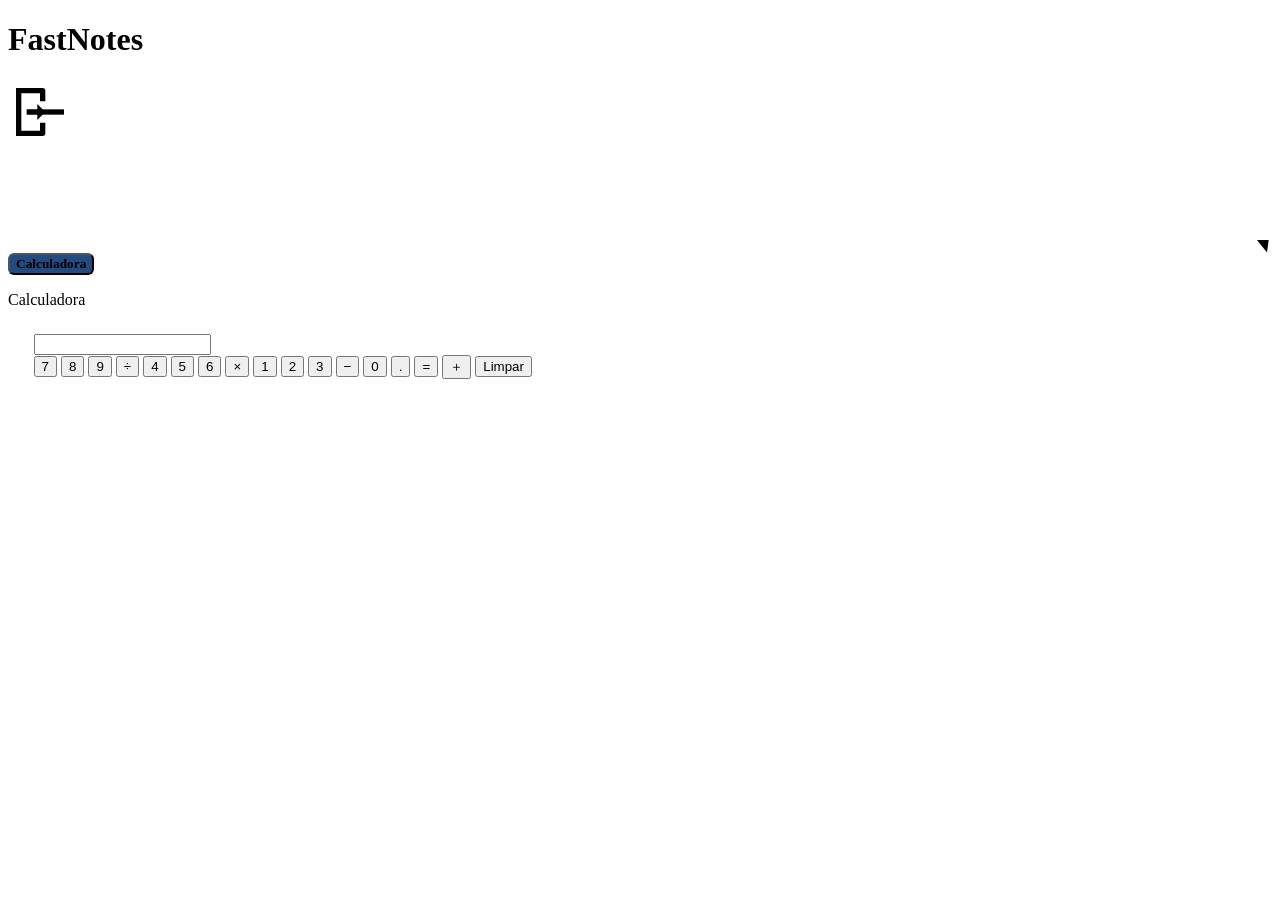
==== html/bloco.html @ a8619186 "Criação do repositório" ====
<!DOCTYPE html>
<html lang="pt-br">

<head>
  <meta charset="UTF-8" />
  <meta name="viewport" content="width=device-width, initial-scale=1.0" />
  <title>FastNotes - Bloco</title>
  <link rel="stylesheet" href="/Trabalho/css/bloco.css" />

</head>

<body>

  <header class="AppNome d-flex justify-content-between p-3 bg-primary text-white" style="margin-bottom: 1vw">
    <h1 class="m-0" onclick="backHome()">FastNotes</h1>
    <span id="userName"></span>
    <div class="logout-btn">
      <svg onclick="logOut()" id="logoutIcon" xmlns="http://www.w3.org/2000/svg" width="5vw" height="5vw"
        viewBox="0 0 24 24" fill="currentColor" style=" cursor: pointer;">
        <path d="M3 3h10a1 1 0 0 1 1 1v4h-2V5H5v14h7v-3h2v4a1 1 0 0 1-1 1H3z" />
        <path d="M14 12l-3-3v2H7v2h4v2z" />
        <path d="M11 11h10v2H11z" />
      </svg>
    </div>
  </header>

  <div style="display: inline; width: 100%;">
    <div class="color-picker" style="margin: 3vw; float: right;">
      <div class="selected-color" id="selectedColor" style="background:#fff475"></div>
      <div class="color-palette" id="colorPalette" style="display:none;">
        <div class="color" data-color="#ffffff" style="background:#ffffff"></div>
        <div class="color" data-color="#f28b82" style="background:#f28b82"></div>
        <div class="color" data-color="#fbbc04" style="background:#fbbc04"></div>
        <div class="color" data-color="#fff475" style="background:#fff475"></div>
        <div class="color" data-color="#ccff90" style="background:#ccff90"></div>
        <div class="color" data-color="#a7ffeb" style="background:#a7ffeb"></div>
        <div class="color" data-color="#cbf0f8" style="background:#cbf0f8"></div>
        <div class="color" data-color="#aecbfa" style="background:#aecbfa"></div>
        <div class="color" data-color="#d7aefb" style="background:#d7aefb"></div>
      </div>
    </div>
  </div>

  <div style="margin-left: 3vw;" >
    <main class="container">
      <h2 id="blockTitle" contenteditable="true" onblur="saveTitle()" style="width: 85%;"></h2>

      <div id="editorArea">
        <div id="noteEditor" class="" contenteditable="true" oninput="saveNote()"></div>
      </div>
    </main>
  </div>
  <!-- Botão para abrir a calculadora -->
  <button class="btn btn-primary toggle-calc-btn" onclick="toggleCalculator()" style="background: #234B7F; border-radius: 6px; font-family: 'Times New Roman', Times, serif; font-weight: bold;">Calculadora</button>

  <!-- Calculadora flutuante -->
  <div class="calculator" id="calculator" style="background:rgb(255, 255, 255);">
    <header style="width: 100%;">
      <div style="text-align: left; position:relative; column-fill: auto; display: inline; margin-top: -2vw;" >
        <p>Calculadora</p>
        <div class="close-btn">
          <svg onclick="closeCalculator()" xmlns="http://www.w3.org/2000/svg" width="20px" height="20px" 
            viewBox="0 0 24 24" fill="currentColor" style="cursor: pointer; float:right; display: inline; margin-top: -7vw;">
            <path d="M20 6L6 6l12 15" />
          </svg>
        </div>
      </div>
    </header>
    <div style="margin: 2vw;">
      <input type="text" class="calc-display" id="calcDisplay" />
      <div class="calc-buttons" >
        <button onclick="appendCalc('7')">7</button>
        <button onclick="appendCalc('8')">8</button>
        <button onclick="appendCalc('9')">9</button>
        <button onclick="appendCalc('/')">÷</button>

        <button onclick="appendCalc('4')">4</button>
        <button onclick="appendCalc('5')">5</button>
        <button onclick="appendCalc('6')">6</button>
        <button onclick="appendCalc('*')">×</button>

        <button onclick="appendCalc('1')">1</button>
        <button onclick="appendCalc('2')">2</button>
        <button onclick="appendCalc('3')">3</button>
        <button onclick="appendCalc('-')">−</button>

        <button onclick="appendCalc('0')">0</button>
        <button onclick="appendCalc('.')">.</button>
        <button onclick="calculateCalc()">=</button>
        <button onclick="appendCalc('+')">＋</button>
        <button class="clear" onclick="clearCalc()" style="grid-column: span 4; margin-bottom: 2vw; 
      ">Limpar</button>
      </div>

    </div>
  </div>

  <script src="/Trabalho/js/bloco.js"></script>
</body>

</html>
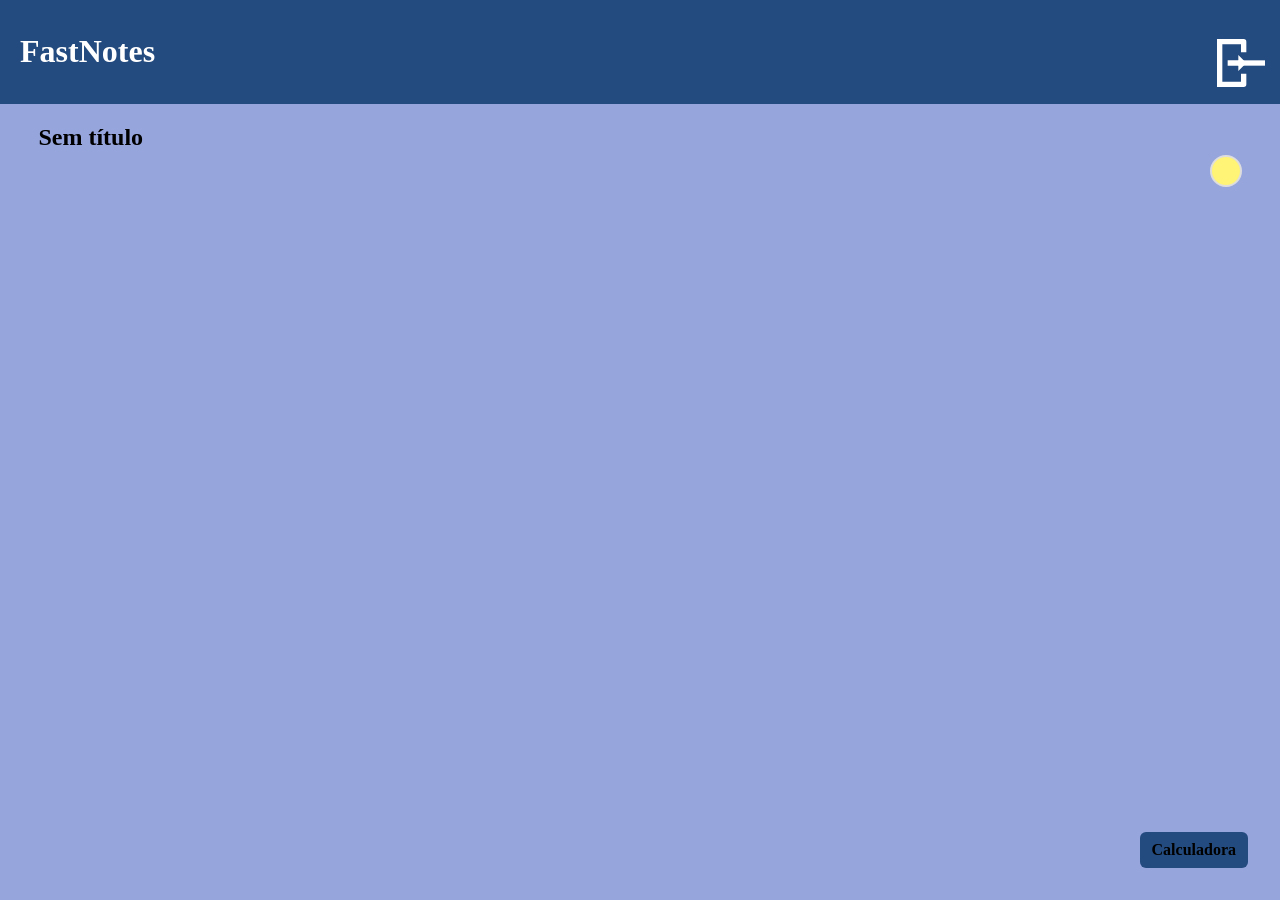
==== commit 45d91fac: "Ajustes Link das páginas arrumado!" ====
--- a/html/bloco.html
+++ b/html/bloco.html
@@ -5,7 +5,7 @@
   <meta charset="UTF-8" />
   <meta name="viewport" content="width=device-width, initial-scale=1.0" />
   <title>FastNotes - Bloco</title>
-  <link rel="stylesheet" href="/Trabalho/css/bloco.css" />
+  <link rel="stylesheet" href="/css/bloco.css" />
 
 </head>
 
@@ -95,7 +95,7 @@
     </div>
   </div>
 
-  <script src="/Trabalho/js/bloco.js"></script>
+  <script src="/js/bloco.js"></script>
 </body>
 
 </html>
--- a/css/bloco.css
+++ b/css/bloco.css
@@ -0,0 +1,282 @@
+body{
+background:#97a5dd;
+font-family:'Times New Roman', Times, serif;
+margin: 0;
+padding: 0;
+}
+
+header.AppNome {
+    background: #234B7F;
+    color: white;
+    padding: 12px 20px;
+    display: flex;
+    justify-content: space-between;
+    align-items: center;
+}
+
+#userName {
+    font-weight: bold;
+}
+
+.calculator {
+    position: fixed;
+    top: 120px;
+    left: calc(100% - 280px);
+    background: rgb(207, 243, 255);
+    border-radius: 10px;
+    box-shadow: 0 4px 8px rgba(0, 0, 0, 0.3);
+    user-select: none;
+    z-index: 200;
+    display: none;
+    padding: 1rem;
+    box-sizing: border-box;
+}
+
+.calculator header {
+    justify-content: space-between;
+    align-items: center;
+    cursor: grab;
+    display: inline;
+}
+
+.calculator header p {
+    font-weight: bold;
+    font-size: large;
+    display: inline;
+}
+
+.calculator header .close-btn svg {
+    color: #dc3545;
+    transition: color 0.2s;
+}
+
+.calculator header .close-btn svg:hover {
+    color: #b02a37;
+    background: none;
+    display: inline;
+}
+
+
+.calc-display {
+    height: 5vw;
+    font-size: larger;
+    text-align: right;
+    text-decoration: #ffffff;
+    color: #ddd;
+    background-color: #234B7F;
+    border: #6097f7;
+    border-width: 1px;
+    border-style: dotted;
+    margin-bottom: 2vw;
+}
+
+.calc-buttons {
+    display: grid;
+    grid-template-columns: repeat(4, 1fr);
+    justify-content: space-between;
+    gap: 5%;
+}
+
+.calc-buttons button {
+    padding: 1vw;
+    font-size: 2.5vw;
+    border: none;
+    background: #234B7F;
+    color: white;
+    border-radius: 4px;
+    cursor: pointer;
+}
+
+.calc-buttons .clear {
+    background: #dc3545;
+    position: inherit;
+    grid-row: 5;
+    grid-column: span 4;
+    text-align: bottom;
+}
+
+.toggle-calc-btn {
+    position: fixed;
+    display: grid;
+    bottom: 2rem;
+    right: 2rem;
+    z-index: 201;
+}
+
+.btn-primary {
+    --bs-btn-color: #fff;
+    --bs-btn-bg: #0d6efd;
+    --bs-btn-border-color: #0d6efd;
+    --bs-btn-hover-color: #fff;
+    --bs-btn-hover-bg: #0b5ed7;
+    --bs-btn-hover-border-color: #0a58ca;
+    --bs-btn-focus-shadow-rgb: 49, 132, 253;
+    --bs-btn-active-color: #fff;
+    --bs-btn-active-bg: #0a58ca;
+    --bs-btn-active-border-color: #0a53be;
+    --bs-btn-active-shadow: inset 0 3px 5px rgba(0, 0, 0, 0.125);
+    --bs-btn-disabled-color: #fff;
+    --bs-btn-disabled-bg: #0d6efd;
+    --bs-btn-disabled-border-color: #0d6efd
+}
+
+
+#logoutIcon {
+    color: #ffffff;
+    cursor: pointer;
+    transition: 0.2s;
+    position: relative;
+    top: 1vw;
+    left: 1vw;
+}
+
+#logoutIcon:hover {
+    color: #0f3870;
+    transform: scale(1.1);
+}
+
+.color-picker {
+    position: relative;
+}
+
+.selected-color {
+    width: 28px;
+    height: 28px;
+    border-radius: 50%;
+    cursor: pointer;
+    border: 2px solid #ddd;
+    transition: 0.2s;
+}
+
+.selected-color:hover {
+    transform: scale(1.15);
+    border: 2px solid #333;
+}
+
+.color-palette {
+    display: flex;
+    gap: 10px;
+    margin-top: 15px;
+    position: absolute;
+    top: 40px;
+    left: 0;
+    background: white;
+    padding: 10px;
+    border-radius: 8px;
+    box-shadow: 0 2px 8px rgba(0, 0, 0, 0.2);
+}
+
+.color {
+    width: 28px;
+    height: 28px;
+    border-radius: 50%;
+    cursor: pointer;
+    border: 2px solid #ddd;
+    transition: 0.2s;
+}
+
+.color:hover {
+    transform: scale(1.15);
+    border: 2px solid #333;
+}
+
+.btn {
+    --bs-btn-padding-x: 0.75rem;
+    --bs-btn-padding-y: 0.375rem;
+    --bs-btn-font-family: ;
+    --bs-btn-font-size: 1rem;
+    --bs-btn-font-weight: 400;
+    --bs-btn-line-height: 1.5;
+    --bs-btn-color: var(--bs-body-color);
+    --bs-btn-bg: transparent;
+    --bs-btn-border-width: var(--bs-border-width);
+    --bs-btn-border-color: transparent;
+    --bs-btn-border-radius: var(--bs-border-radius);
+    --bs-btn-hover-border-color: transparent;
+    --bs-btn-box-shadow: inset 0 1px 0 rgba(255, 255, 255, 0.15), 0 1px 1px rgba(0, 0, 0, 0.075);
+    --bs-btn-disabled-opacity: 0.65;
+    --bs-btn-focus-box-shadow: 0 0 0 0.25rem rgba(var(--bs-btn-focus-shadow-rgb), .5);
+    display: inline-block;
+    padding: var(--bs-btn-padding-y) var(--bs-btn-padding-x);
+    font-family: var(--bs-btn-font-family);
+    font-size: var(--bs-btn-font-size);
+    font-weight: var(--bs-btn-font-weight);
+    line-height: var(--bs-btn-line-height);
+    color: var(--bs-btn-color);
+    text-align: center;
+    text-decoration: none;
+    vertical-align: middle;
+    cursor: pointer;
+    -webkit-user-select: none;
+    -moz-user-select: none;
+    user-select: none;
+    border: var(--bs-btn-border-width) solid var(--bs-btn-border-color);
+    border-radius: var(--bs-btn-border-radius);
+    background-color: var(--bs-btn-bg);
+    transition: color .15s ease-in-out, background-color .15s ease-in-out, border-color .15s ease-in-out, box-shadow .15s ease-in-out
+}
+
+@media (prefers-reduced-motion:reduce) {
+    .btn {
+        transition: none
+    }
+}
+
+.btn:hover {
+    color: var(--bs-btn-hover-color);
+    background-color: var(--bs-btn-hover-bg);
+    border-color: var(--bs-btn-hover-border-color)
+}
+
+.btn-check+.btn:hover {
+    color: var(--bs-btn-color);
+    background-color: var(--bs-btn-bg);
+    border-color: var(--bs-btn-border-color)
+}
+
+.btn:focus-visible {
+    color: var(--bs-btn-hover-color);
+    background-color: var(--bs-btn-hover-bg);
+    border-color: var(--bs-btn-hover-border-color);
+    outline: 0;
+    box-shadow: var(--bs-btn-focus-box-shadow)
+}
+
+.btn-check:focus-visible+.btn {
+    border-color: var(--bs-btn-hover-border-color);
+    outline: 0;
+    box-shadow: var(--bs-btn-focus-box-shadow)
+}
+
+.btn-check:checked+.btn,
+.btn.active,
+.btn.show,
+.btn:first-child:active,
+:not(.btn-check)+.btn:active {
+    color: var(--bs-btn-active-color);
+    background-color: var(--bs-btn-active-bg);
+    border-color: var(--bs-btn-active-border-color)
+}
+
+.btn-check:checked+.btn:focus-visible,
+.btn.active:focus-visible,
+.btn.show:focus-visible,
+.btn:first-child:active:focus-visible,
+:not(.btn-check)+.btn:active:focus-visible {
+    box-shadow: var(--bs-btn-focus-box-shadow)
+}
+
+.btn-check:checked:focus-visible+.btn {
+    box-shadow: var(--bs-btn-focus-box-shadow)
+}
+
+.btn.disabled,
+.btn:disabled,
+fieldset:disabled .btn {
+    color: var(--bs-btn-disabled-color);
+    pointer-events: none;
+    background-color: var(--bs-btn-disabled-bg);
+    border-color: var(--bs-btn-disabled-border-color);
+    opacity: var(--bs-btn-disabled-opacity)
+}
+
